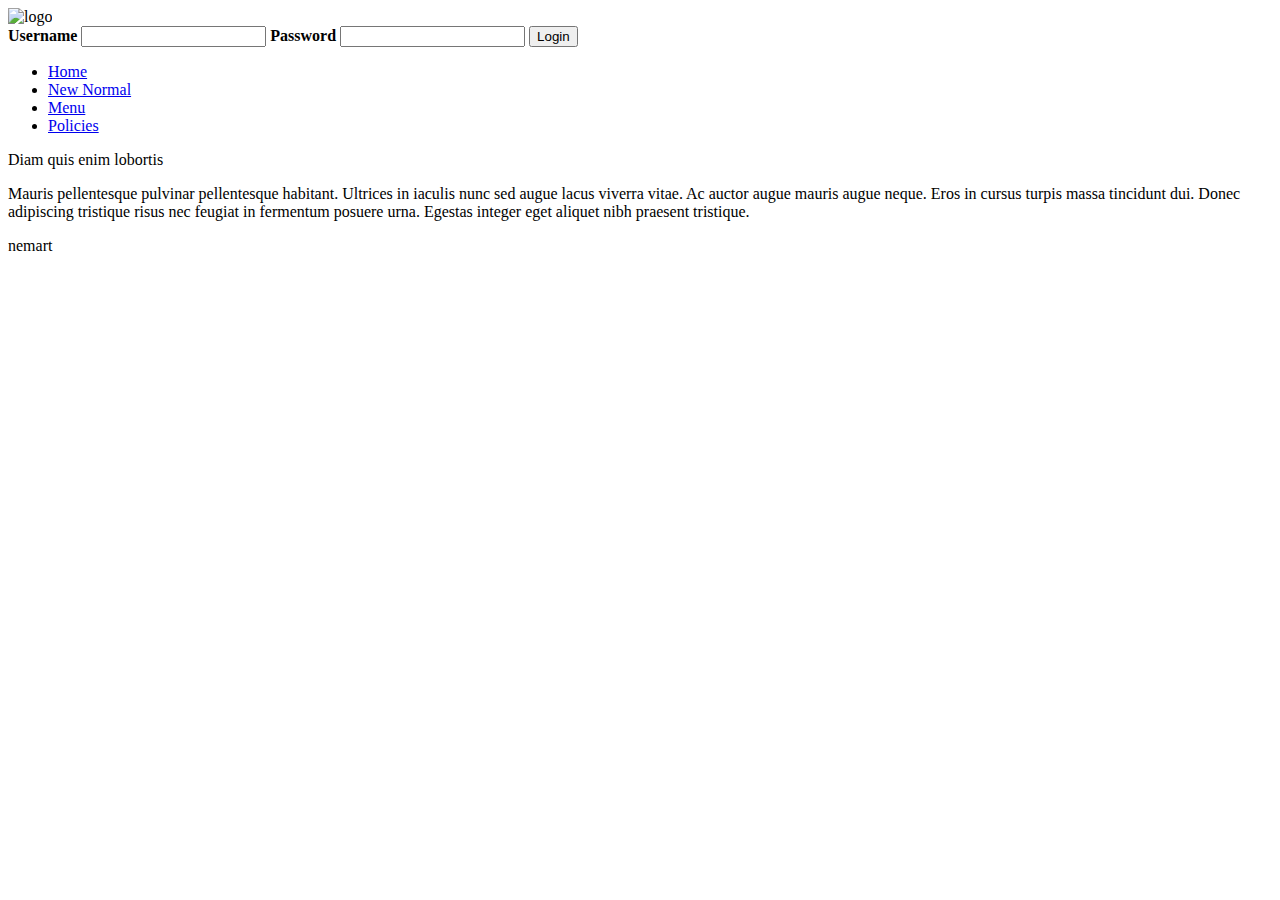
==== index.html @ d674aa9c "add name" ====
<!DOCTYPE html>
<html lang="en">
<head>
    <meta charset="UTF-8">
    <meta http-equiv="X-UA-Compatible" content="IE=edge">
    <meta name="viewport" content="width=device-width, initial-scale=1.0">
    <title>Document</title>
    <link rel="stylesheet" href="main.css">
</head>
<body>
    
     
    <div class="container">
        <div class="header">
        
            <img src="fsuu.png" alt="logo">
           
            <div class="form-container">
                <form action="" method="post">
                    
                    <label for="uname"><b>Username</b></label>
                    <input type="text" name="uname">
                
                    <label for="psw"><b>Password</b></label>
                    <input type="password"  name="psw">                        
                    
                    <button type="submit">Login</button>  
                </form>
            </div>
        
        </div>
    <div class="headerlinestrip"></div>

        <div class="nav-bar">
            <ul class="nbar">
                <li><a href="index.html">Home</a></li>
                <li><a href="newnormal.html">New Normal</a></li>
                <li><a href="menu.html">Menu</a></li>
                <li><a href="policies.html">Policies</a></li>
            </ul>
        </div>
        <div class="body-container">

            <p class="bc-head-title">Diam quis enim lobortis </p>
            <p>Mauris pellentesque pulvinar pellentesque habitant. Ultrices in iaculis nunc sed augue lacus viverra vitae. Ac auctor augue mauris augue neque. Eros in cursus turpis massa tincidunt dui. Donec adipiscing tristique risus nec feugiat in fermentum posuere urna. Egestas integer eget aliquet nibh praesent tristique.</p>
        </div>
nemart
      </div>
    </div>
</body>
</html>
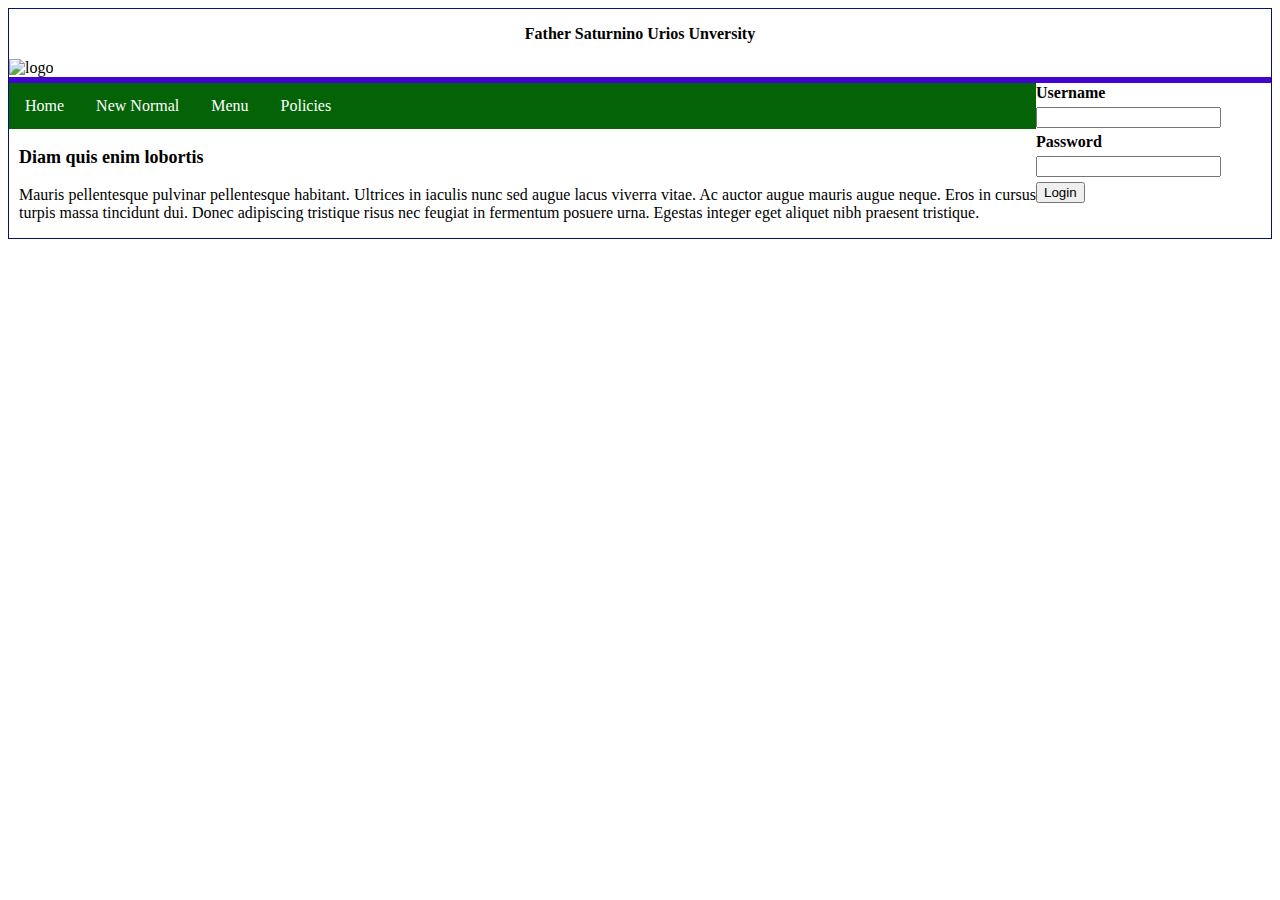
==== commit ceba08b1: "msg" ====
--- a/index.html
+++ b/index.html
@@ -12,9 +12,11 @@
      
     <div class="container">
         <div class="header">
-        
+        <div class="n1">
+            <p><b>Father Saturnino Urios Unversity</b></p>
+        </div>
             <img src="fsuu.png" alt="logo">
-           
+            
             <div class="form-container">
                 <form action="" method="post">
                     
@@ -44,7 +46,7 @@
             <p class="bc-head-title">Diam quis enim lobortis </p>
             <p>Mauris pellentesque pulvinar pellentesque habitant. Ultrices in iaculis nunc sed augue lacus viverra vitae. Ac auctor augue mauris augue neque. Eros in cursus turpis massa tincidunt dui. Donec adipiscing tristique risus nec feugiat in fermentum posuere urna. Egestas integer eget aliquet nibh praesent tristique.</p>
         </div>
-nemart
+
       </div>
     </div>
 </body>
--- a/main.css
+++ b/main.css
@@ -0,0 +1,111 @@
+
+
+
+.body {
+    font-family: Arial, sans-serif;
+        padding: 0;
+        margin: 0;
+        background: url("fsuu.png");
+  }
+
+.container {
+    border: 1px solid rgb(2, 19, 112);
+}
+
+
+.header {
+    margin: 0px;
+    padding: 0px;
+}
+
+.headerlinestrip {
+    background-color: #4104d1;
+    min-height: 6px;
+}
+
+.nav-bar .nbar {    
+    list-style-type: none;
+    margin: 0;
+    padding: 0;
+    overflow: hidden;
+    background-color:#046307;      
+}
+
+.nav-bar .nbar li {
+        float: left;      
+}
+
+
+.nav-bar .nbar li a {
+    display: block;
+    color: white;
+    text-align: center;
+    padding: 14px 16px;
+    text-decoration: none;
+}
+
+
+.nav-bar .nbar li a:hover {
+    background-color:#4104d1;
+    ;
+  }
+
+
+.body-container {
+      margin-left:10px;
+      margin-right:10px;
+      margin-bottom:10px;
+  }
+
+
+.body-container .bc-head-title {
+    font-family: Verdana;
+    font-weight: bold;
+    font-size: large;
+}
+
+.body-container p {
+    text-align: justify;
+}
+
+ul.bc-policy-logo {
+    list-style-image:url("policy.jpg");
+    margin-left:20px;
+}
+  
+
+.form-container {
+    float: right;    
+    margin-top:20px;
+    margin-right: 50px;
+}
+
+.form-container form > input , label , button  {
+    display: block !important;
+    margin-top:5px;
+    
+}
+
+
+.card {
+    width:290px;
+    background-color: #F3F6F7;
+    border: 1px solid #bdb9b9;
+    display: inline-block;
+    vertical-align:top;   
+    border-radius: 5px;     
+    margin: 12px;
+  }
+.card p {
+    padding-left:5px;
+    padding-right:5px;
+    padding-bottom: 5px;
+  }
+
+.card img {
+    width: 100%;
+    height: 150px;    
+}  
+.n1 {
+    text-align: center;
+}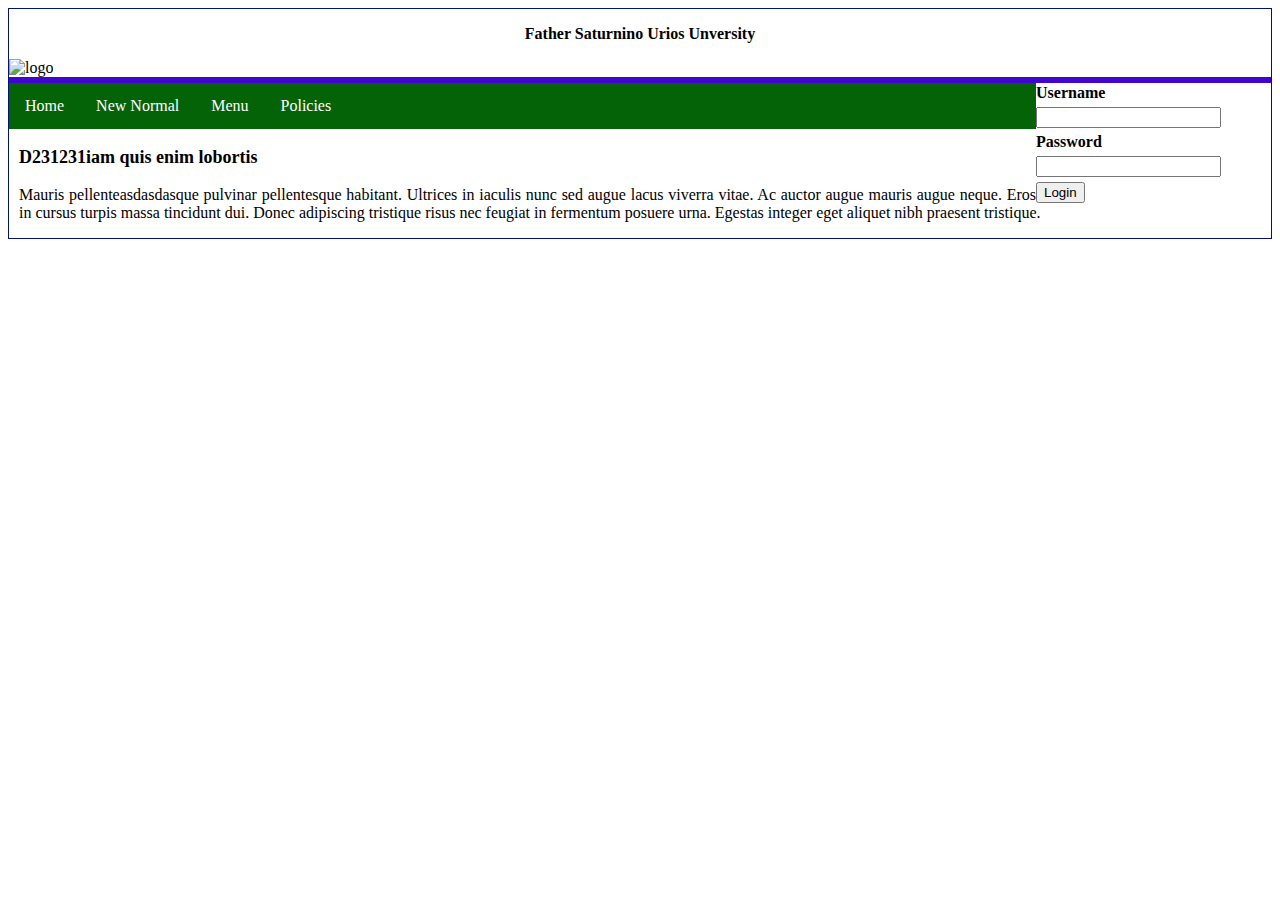
==== commit 16cbb297: "xcz" ====
--- a/index.html
+++ b/index.html
@@ -43,8 +43,8 @@
         </div>
         <div class="body-container">
 
-            <p class="bc-head-title">Diam quis enim lobortis </p>
-            <p>Mauris pellentesque pulvinar pellentesque habitant. Ultrices in iaculis nunc sed augue lacus viverra vitae. Ac auctor augue mauris augue neque. Eros in cursus turpis massa tincidunt dui. Donec adipiscing tristique risus nec feugiat in fermentum posuere urna. Egestas integer eget aliquet nibh praesent tristique.</p>
+            <p class="bc-head-title">D231231iam quis enim lobortis </p>
+            <p>Mauris pellenteasdasdasque pulvinar pellentesque habitant. Ultrices in iaculis nunc sed augue lacus viverra vitae. Ac auctor augue mauris augue neque. Eros in cursus turpis massa tincidunt dui. Donec adipiscing tristique risus nec feugiat in fermentum posuere urna. Egestas integer eget aliquet nibh praesent tristique.</p>
         </div>
 
       </div>
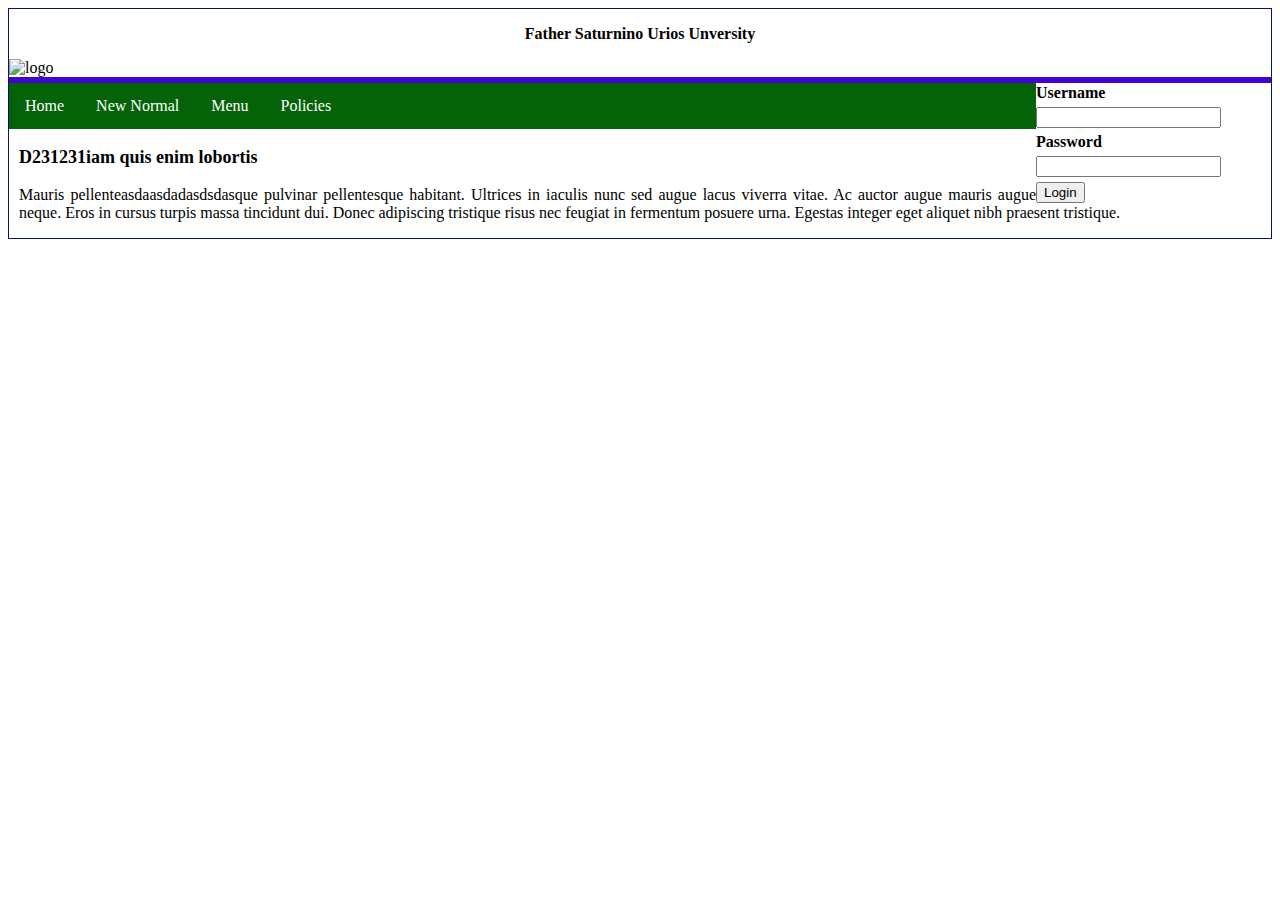
==== commit 69a0e2d2: "msg" ====
--- a/index.html
+++ b/index.html
@@ -44,7 +44,7 @@
         <div class="body-container">
 
             <p class="bc-head-title">D231231iam quis enim lobortis </p>
-            <p>Mauris pellenteasdasdasque pulvinar pellentesque habitant. Ultrices in iaculis nunc sed augue lacus viverra vitae. Ac auctor augue mauris augue neque. Eros in cursus turpis massa tincidunt dui. Donec adipiscing tristique risus nec feugiat in fermentum posuere urna. Egestas integer eget aliquet nibh praesent tristique.</p>
+            <p>Mauris pellenteasdaasdadasdsdasque pulvinar pellentesque habitant. Ultrices in iaculis nunc sed augue lacus viverra vitae. Ac auctor augue mauris augue neque. Eros in cursus turpis massa tincidunt dui. Donec adipiscing tristique risus nec feugiat in fermentum posuere urna. Egestas integer eget aliquet nibh praesent tristique.</p>
         </div>
 
       </div>
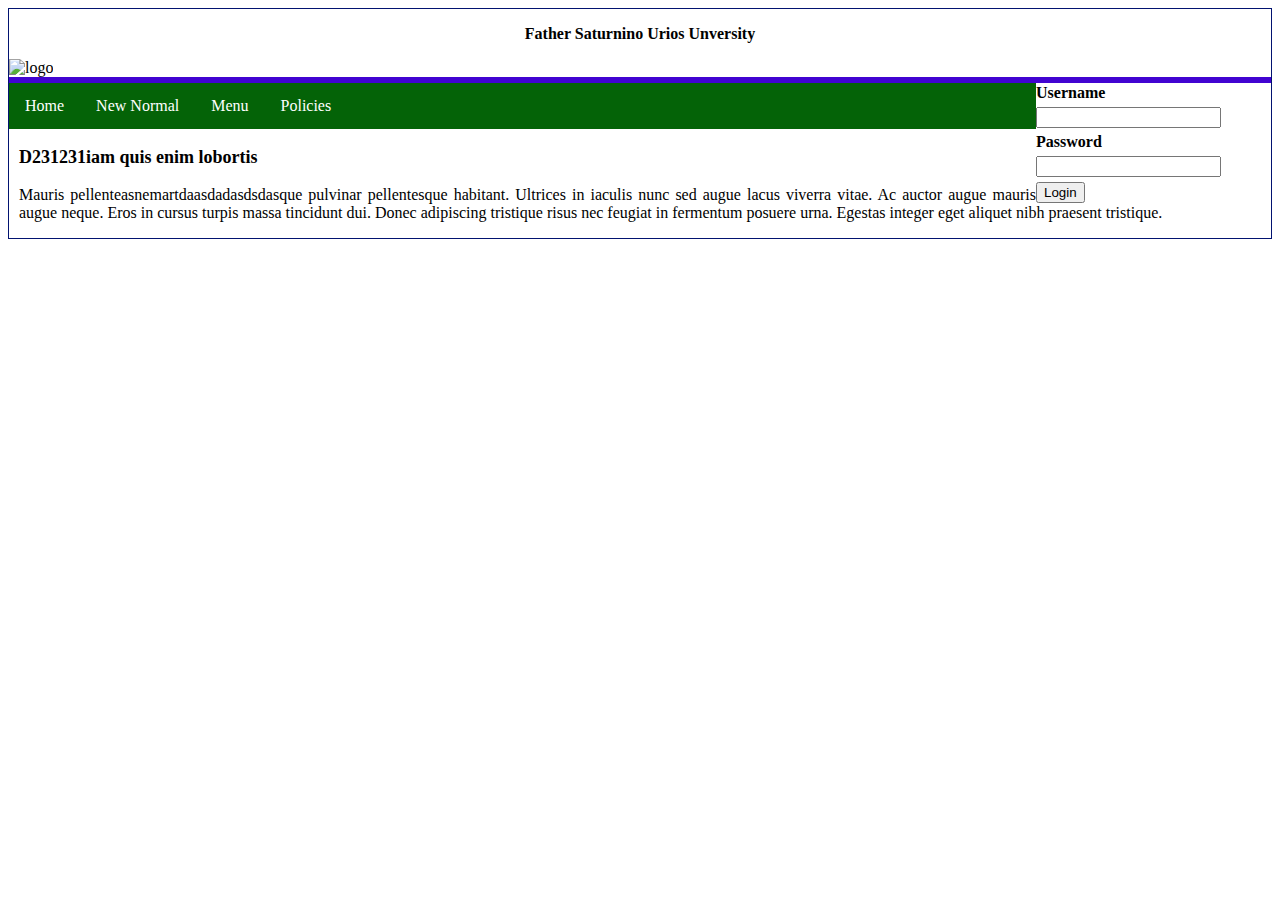
==== commit 828bc9b6: "sdas" ====
--- a/index.html
+++ b/index.html
@@ -44,7 +44,7 @@
         <div class="body-container">
 
             <p class="bc-head-title">D231231iam quis enim lobortis </p>
-            <p>Mauris pellenteasdaasdadasdsdasque pulvinar pellentesque habitant. Ultrices in iaculis nunc sed augue lacus viverra vitae. Ac auctor augue mauris augue neque. Eros in cursus turpis massa tincidunt dui. Donec adipiscing tristique risus nec feugiat in fermentum posuere urna. Egestas integer eget aliquet nibh praesent tristique.</p>
+            <p>Mauris pellenteasnemartdaasdadasdsdasque pulvinar pellentesque habitant. Ultrices in iaculis nunc sed augue lacus viverra vitae. Ac auctor augue mauris augue neque. Eros in cursus turpis massa tincidunt dui. Donec adipiscing tristique risus nec feugiat in fermentum posuere urna. Egestas integer eget aliquet nibh praesent tristique.</p>
         </div>
 
       </div>
